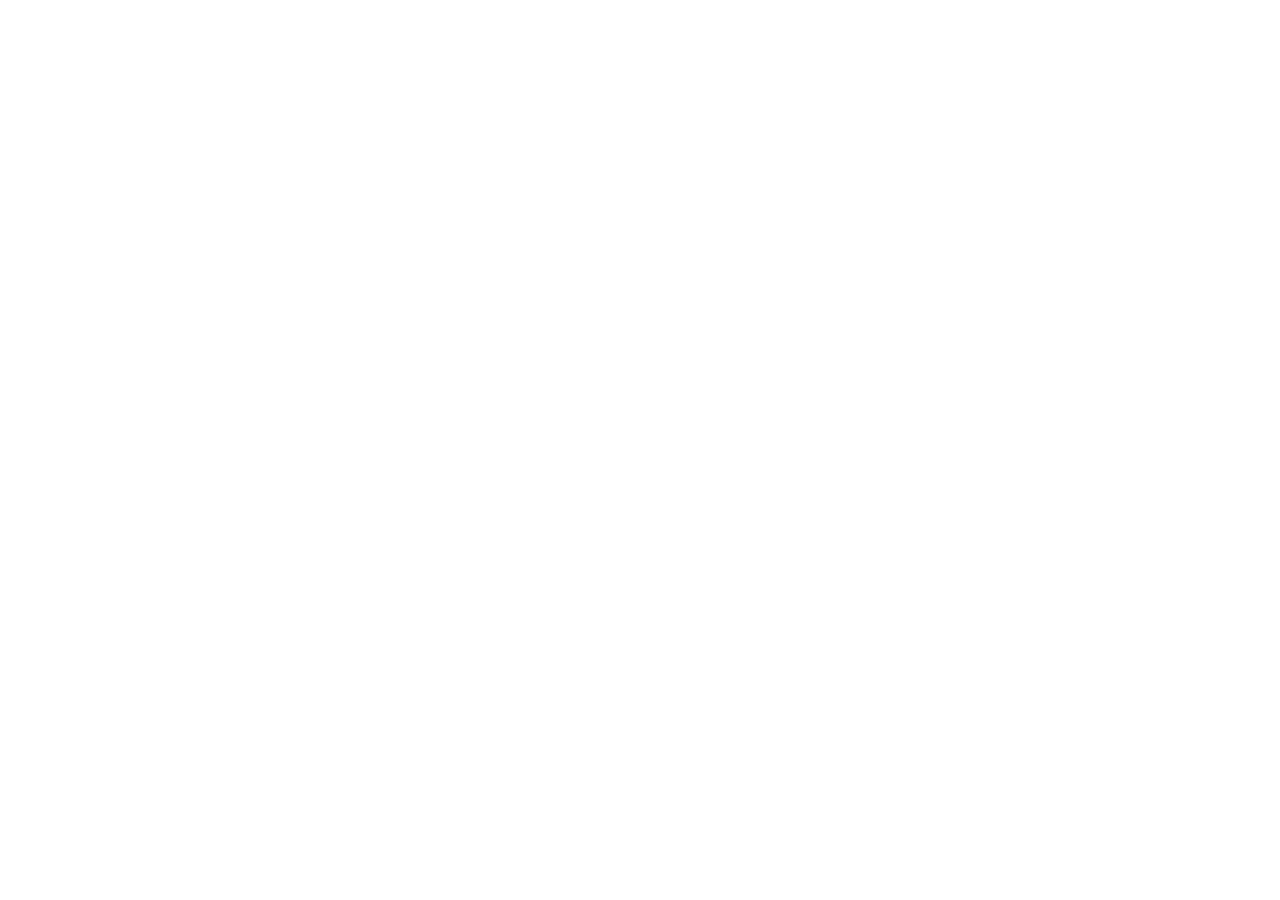
==== frontend/index.html @ 01efaf60 "Add CORS" ====
<!DOCTYPE html>
<html lang="en">
<head>
    <meta charset="UTF-8">
    <meta name="viewport" content="width=device-width, initial-scale=1.0">
    <link rel="stylesheet" href="style.css">
    <title>The Pastry Shop</title>
</head>
<body>
    <div id="products-container">
        
    </div>

    <script src="app.js"></script>
</body>
</html>
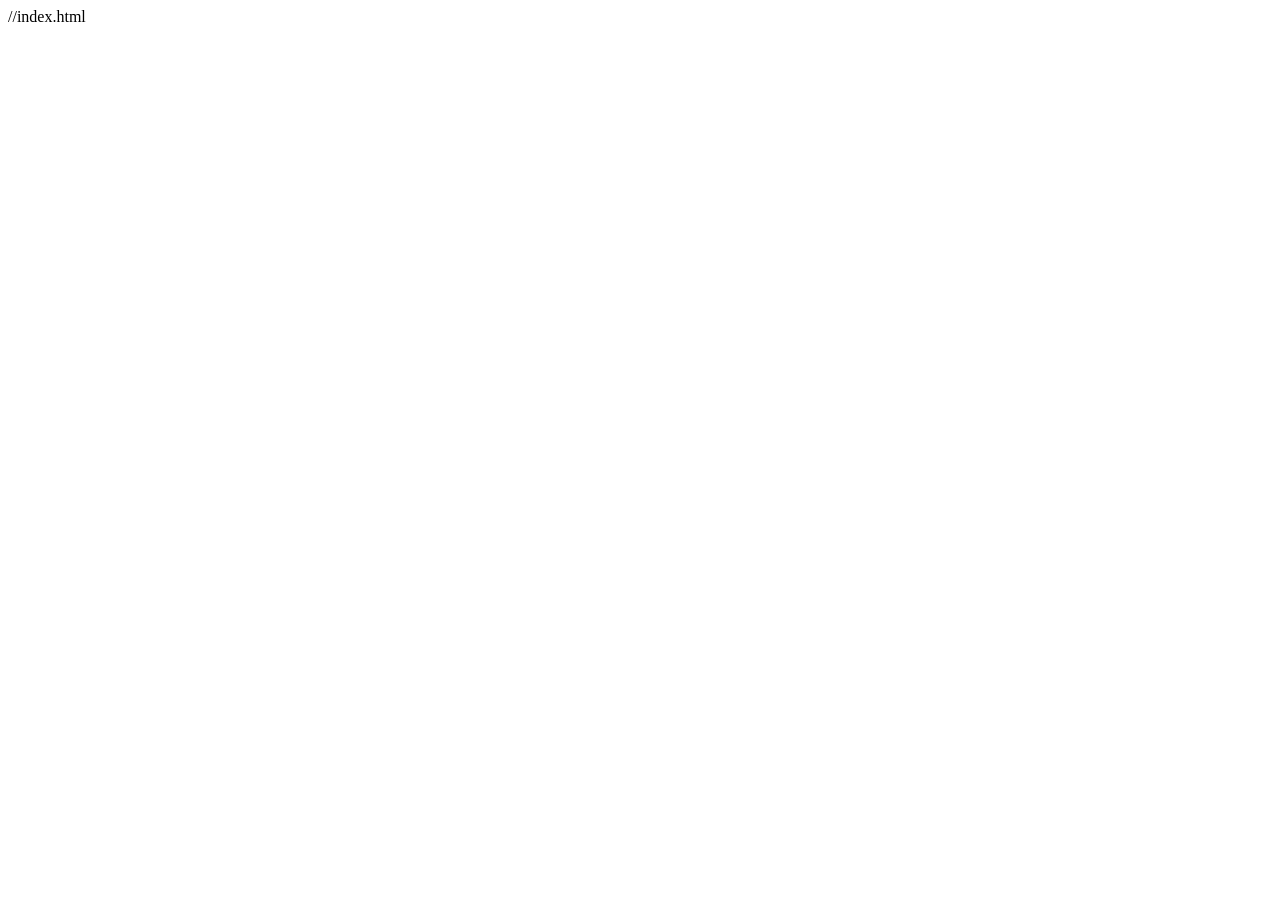
==== commit 9779e2d6: "Add admin form with product creation via fetch POST request" ====
--- a/frontend/index.html
+++ b/frontend/index.html
@@ -1,3 +1,4 @@
+//index.html
 <!DOCTYPE html>
 <html lang="en">
 <head>
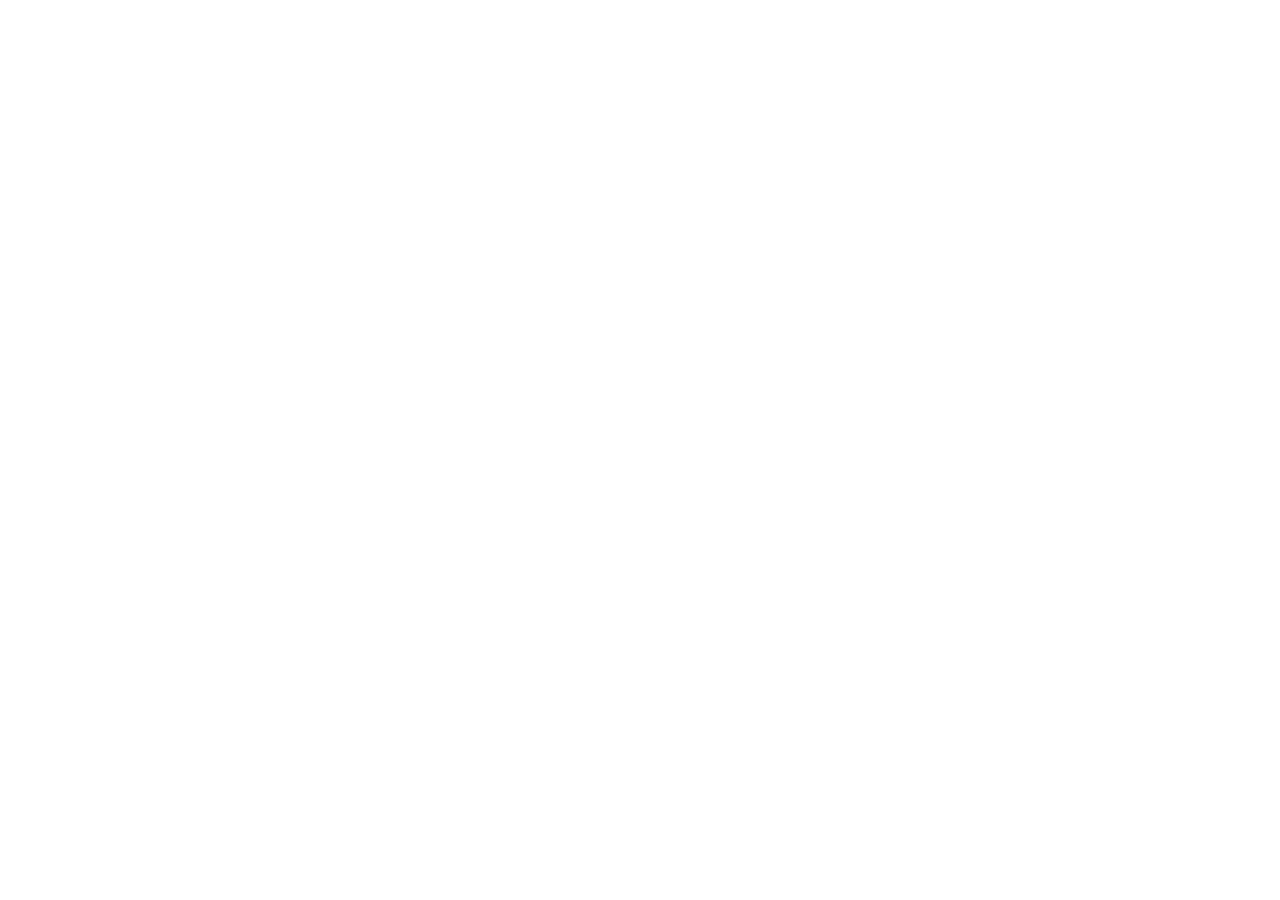
==== commit 6eec36e6: "Add admin page: product form, product list rendering, and Live Server config fix" ====
--- a/frontend/index.html
+++ b/frontend/index.html
@@ -1,4 +1,4 @@
-//index.html
+<!-- index.html -->
 <!DOCTYPE html>
 <html lang="en">
 <head>
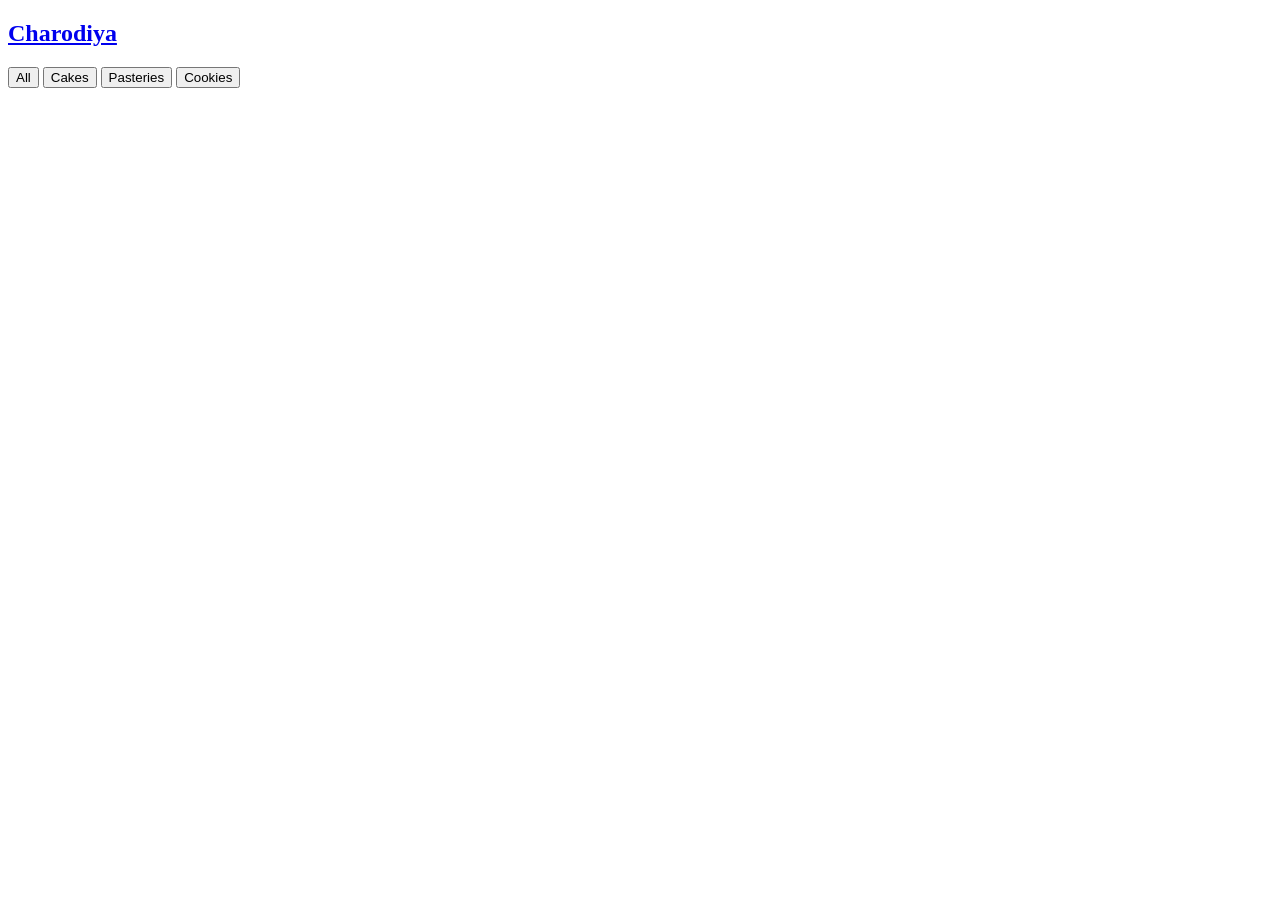
==== commit 8d09c567: "Add shared header (logo + category nav) rendered on all three pages via shared.js" ====
--- a/frontend/index.html
+++ b/frontend/index.html
@@ -5,13 +5,11 @@
     <meta charset="UTF-8">
     <meta name="viewport" content="width=device-width, initial-scale=1.0">
     <link rel="stylesheet" href="style.css">
-    <title>The Pastry Shop</title>
+    <title>The Pastry Shop Welcome</title>
 </head>
 <body>
-    <div id="products-container">
-        
-    </div>
-
+    <div id="header-container"></div>
+    <script src="shared.js"></script>
     <script src="app.js"></script>
 </body>
 </html>
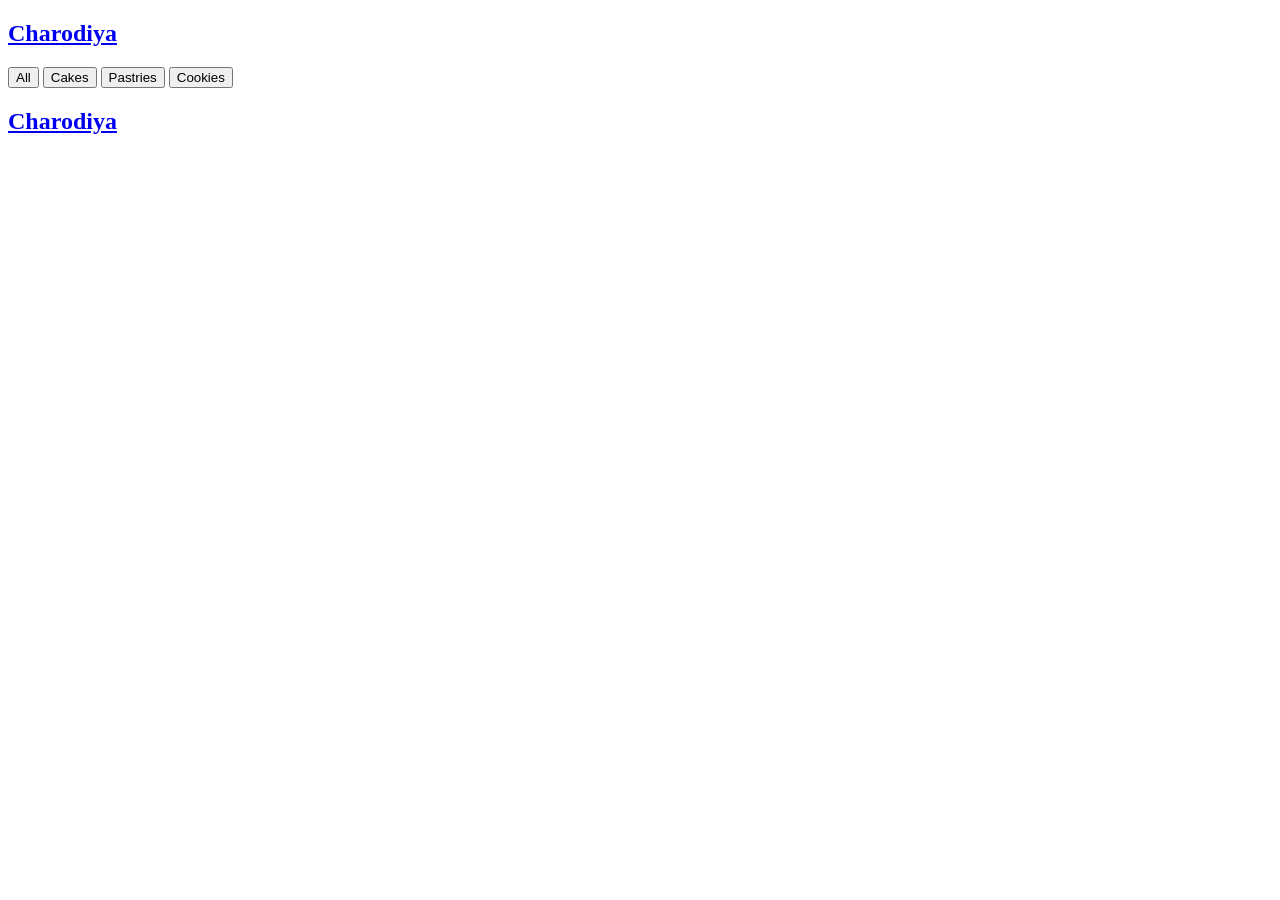
==== commit 2e54a99e: "Add footer containers to all pages and renderFooter with page switch in shared.js; wire logo into we" ====
--- a/frontend/index.html
+++ b/frontend/index.html
@@ -8,7 +8,8 @@
     <title>The Pastry Shop Welcome</title>
 </head>
 <body>
-    <div id="header-container"></div>
+    <header id="header-container"></header>
+    <footer id="footer-container"></footer>
     <script src="shared.js"></script>
     <script src="app.js"></script>
 </body>
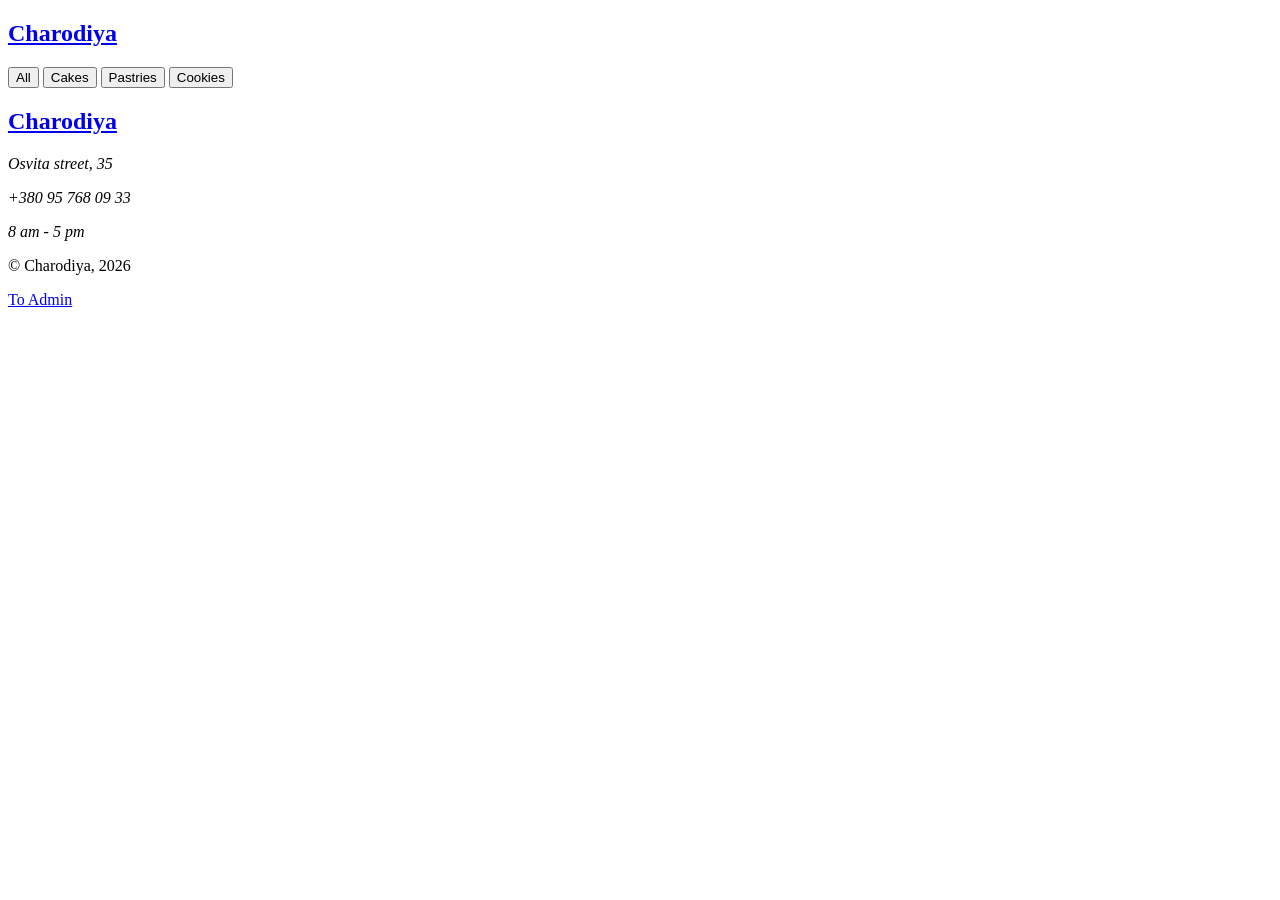
==== commit 64983e10: "Add page favicons: cake icon for welcome and shop, bolt icon for admin" ====
--- a/frontend/index.html
+++ b/frontend/index.html
@@ -4,6 +4,7 @@
 <head>
     <meta charset="UTF-8">
     <meta name="viewport" content="width=device-width, initial-scale=1.0">
+    <link rel="icon" href="cake.svg" type="image/svg+xml">
     <link rel="stylesheet" href="style.css">
     <title>The Pastry Shop Welcome</title>
 </head>
--- a/frontend/style.css
+++ b/frontend/style.css
@@ -0,0 +1,20 @@
+/* style.css */
+/* the padding equals the width of the cart, when the class from the cartBtn event handler is enabled */
+body.openCartForBody{ 
+    padding-right: 33vw;
+}
+/* for cart block */
+#cart-container{
+    position: fixed;
+    right: 0;
+    top: 0;
+    width: 33vw;
+    height: 100vh;
+    background-color: lightgrey;
+    transform: translateX(100%);
+    transition: transform 300ms;
+    overflow-y: auto;
+}
+#cart-container.openCart{
+    transform: translateX(0%);
+}
